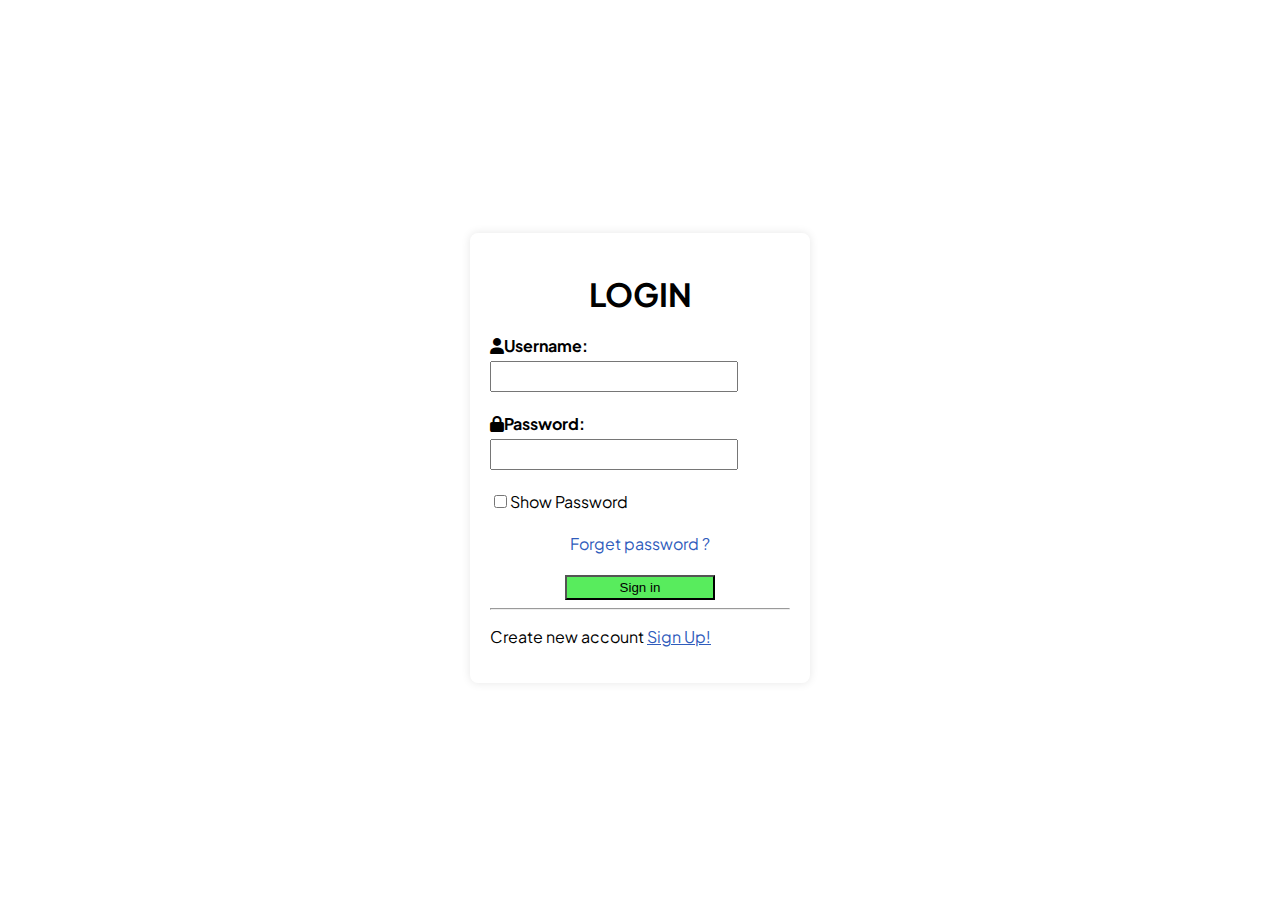
==== index.html @ 58f4baec "Add files via upload" ====
<!DOCTYPE html>
<html lang="en">
<head>
    <meta charset="UTF-8">
    <meta name="viewport" content="width=device-width, initial-scale=1.0">
    <title>Document</title>
    <link rel="stylesheet" href="https://cdnjs.cloudflare.com/ajax/libs/font-awesome/6.0.0-beta3/css/all.min.css">
    <link rel="stylesheet" href="css.css">
</head>
<body>
    <div class="container">
        <h1>LOGIN</h1>
        <form>
            <div>
                <label><i class="fa fa-user"></i>Username:</i></label>
                <input type="text" id="username" class="input">
                <br><br>
                <label><i class="fa fa-lock"></i>Password:</i></label>               
                <input type="password" id="password" class="input">
                <br><br>
                <input type="checkbox" id="showpassword">Show Password
                <br><br>
            </div>
            <center>
                <a style="color: rgb(47, 92, 188);">Forget password ?</a>
                <br><br>
                <button type="submit">Sign in</button>
            </center>
        </form>
        <hr>
        <p>Create new account <a href="form.html" style="color: rgb(47, 92, 188);">Sign Up!</a></p>
    </div>

    <script>
        const passwordField = document.getElementById('password');
        const showpasswordCheckbox = document.getElementById('showpassword');
        showpasswordCheckbox.addEventListener('change', function () {
            if (showpasswordCheckbox.checked) {
                passwordField.type = 'text';
            } else {
                passwordField.type = 'password';
            }
        });
    </script>
</body>
</html>
---- css.css ----
@import url('https://fonts.googleapis.com/css2?family=Plus+Jakarta+Sans:ital,wght@0,200..800;1,200..800&display=swap');
@import url('https://fonts.googleapis.com/css2?family=Gowun+Batang:wght@400;700&display=swap');
@import url('https://fonts.googleapis.com/css2?family=Merriweather:ital,wght@0,300;0,400;0,700;0,900;1,300;1,400;1,700;1,900&family=Playpen+Sans:wght@100..800&display=swap');
body{
    font-family: Plus Jakarta Sans;
    display: flex;
    justify-content: center;
    align-items: center;
    height: 100vh;
    background-image: url('https://tse1.mm.bing.net/th?id=OIP.CykQtbJyG3Hbwigf1sFIEAHaEA&pid=Api&P=0&h=180');
    background-size: cover;
    background-position: center;
    }
.container {
    background: #fff;
    padding: 20px;
    border-radius: 8px;
    box-shadow: 0 0 10px rgba(0, 0, 0, 0.1);
    width: 300px;
    }
h1 {
    color: black;
    font-weight: bold;
    text-align: center;
    }
label {
    margin-bottom: 5px;
    display: block;
    text-align: left;
    font-weight: bold;
    }
.input {
    width: 80%;
    height: 25px;
    }
button{
    width: 50%;
    height: 25px;
    background-color: #58ec5d;
    }
button:hover {
    background-color: #8ee393;
  }
  @media (max-width: 500px) {
    body {
        font-size: 14px;
        background-color: #f4f4f4;
        font-family: Playpen Sans, cursive;
        background-image: url('https://tse1.mm.bing.net/th?id=OIP.-PNPT_x7RM8appu-emLT8gAAAA&pid=Api&P=0&h=180');
    background-size: cover;
    background-position: center;
    }

    h1 {
        font-size: 20px;
    }
    
    button {
        width: 100%;
        margin-top: 10px;
    }
}
@media (min-width: 501px) and (max-width: 1000px) {
    body {
        font-size: 16px;
        background-color: #e4e4e4;
        font-family: Gowun Batang;
        background-image: url('https://tse2.mm.bing.net/th?id=OIP.qpcnN8JRLwhOrisTEm0b_QHaEo&pid=Api&P=0&h=180');
    background-size: cover;
    background-position: center;
    }

    h1 {
        font-size: 24px;
    }

    button {
        width: 80%;
    }
}
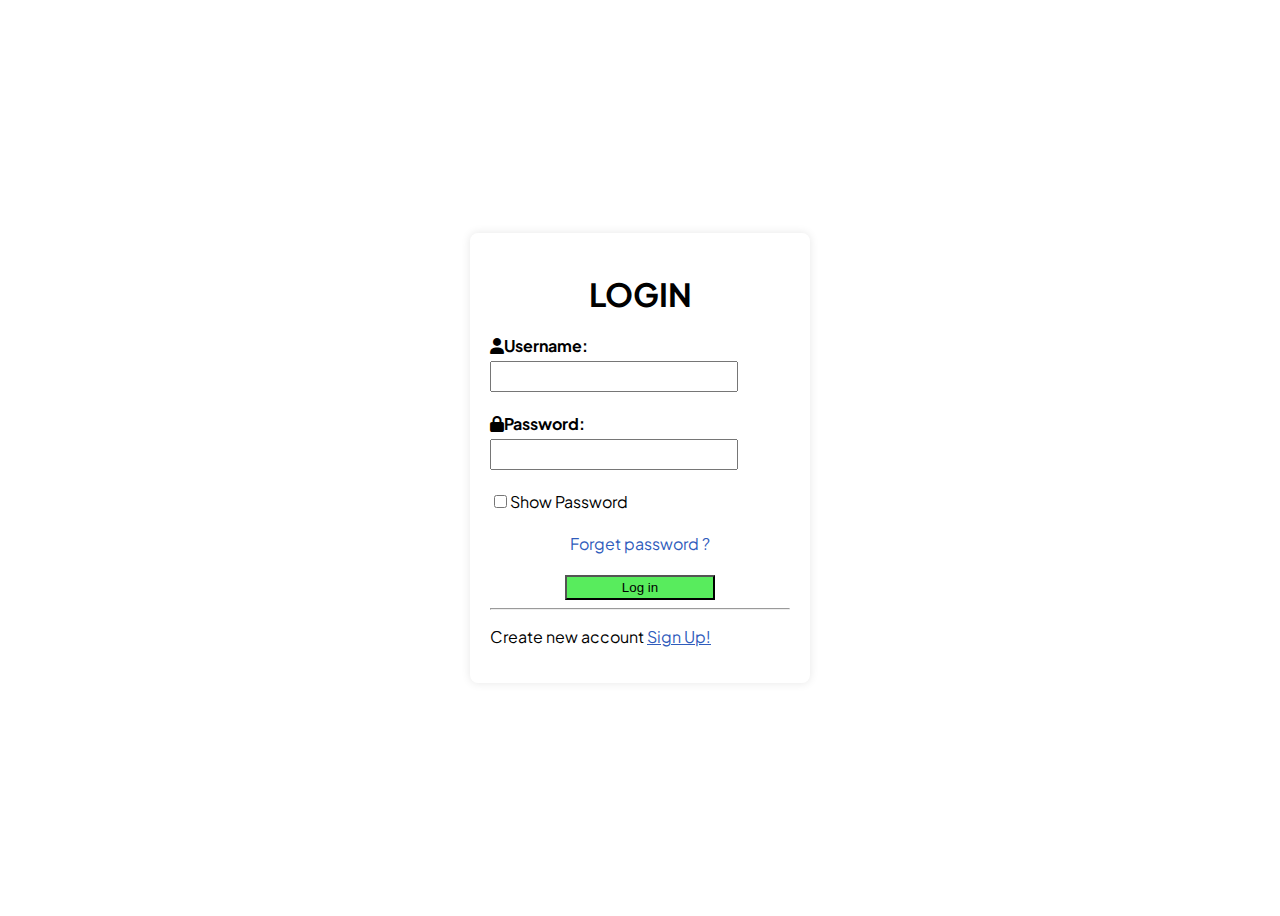
==== commit 65fd2ecb: "Update index.html" ====
--- a/index.html
+++ b/index.html
@@ -24,7 +24,7 @@
             <center>
                 <a style="color: rgb(47, 92, 188);">Forget password ?</a>
                 <br><br>
-                <button type="submit">Sign in</button>
+                <button type="submit">Log in</button>
             </center>
         </form>
         <hr>
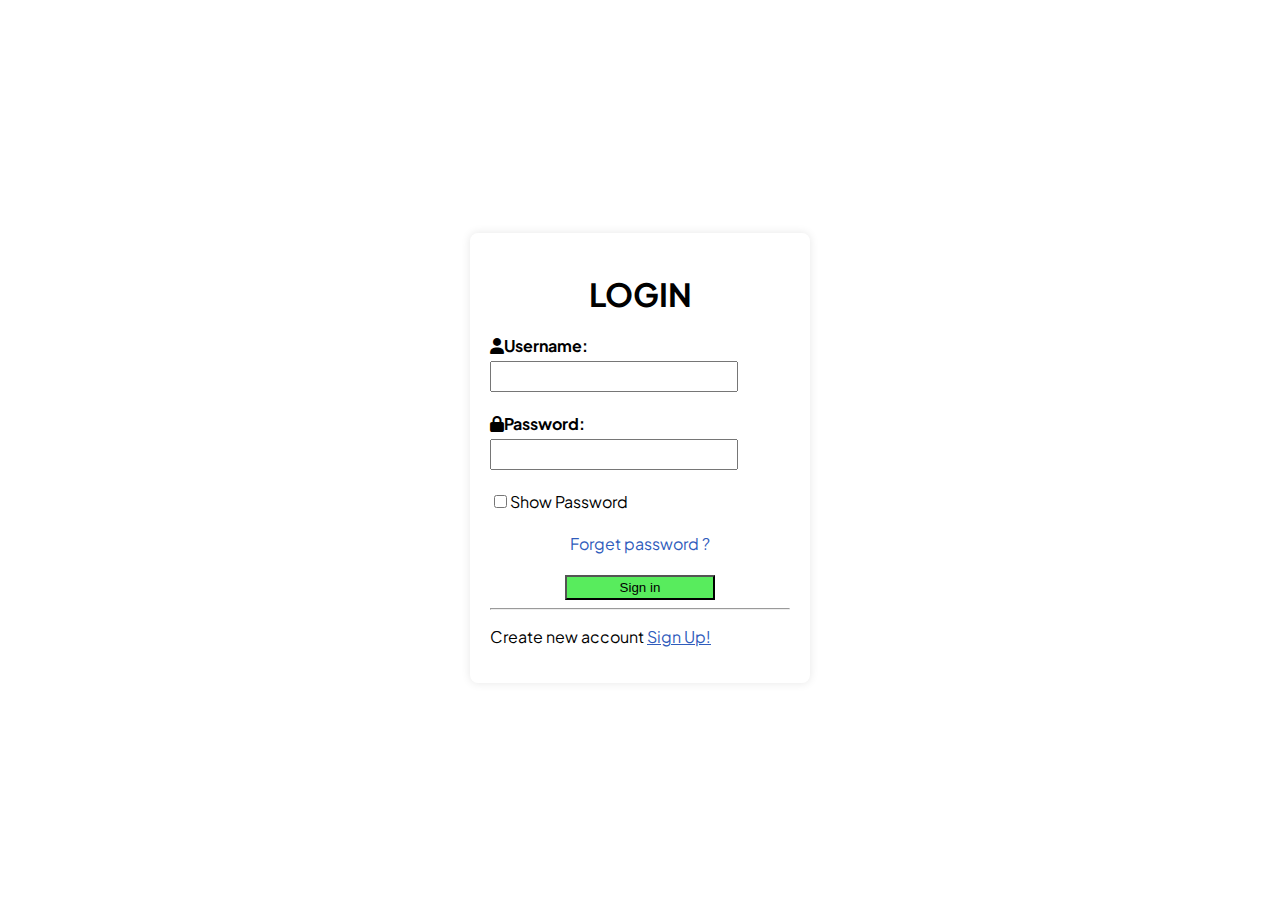
==== commit 5ec52aa5: "Add files via upload" ====
--- a/index.html
+++ b/index.html
@@ -24,7 +24,7 @@
             <center>
                 <a style="color: rgb(47, 92, 188);">Forget password ?</a>
                 <br><br>
-                <button type="submit">Log in</button>
+                <button type="submit">Sign in</button>
             </center>
         </form>
         <hr>
